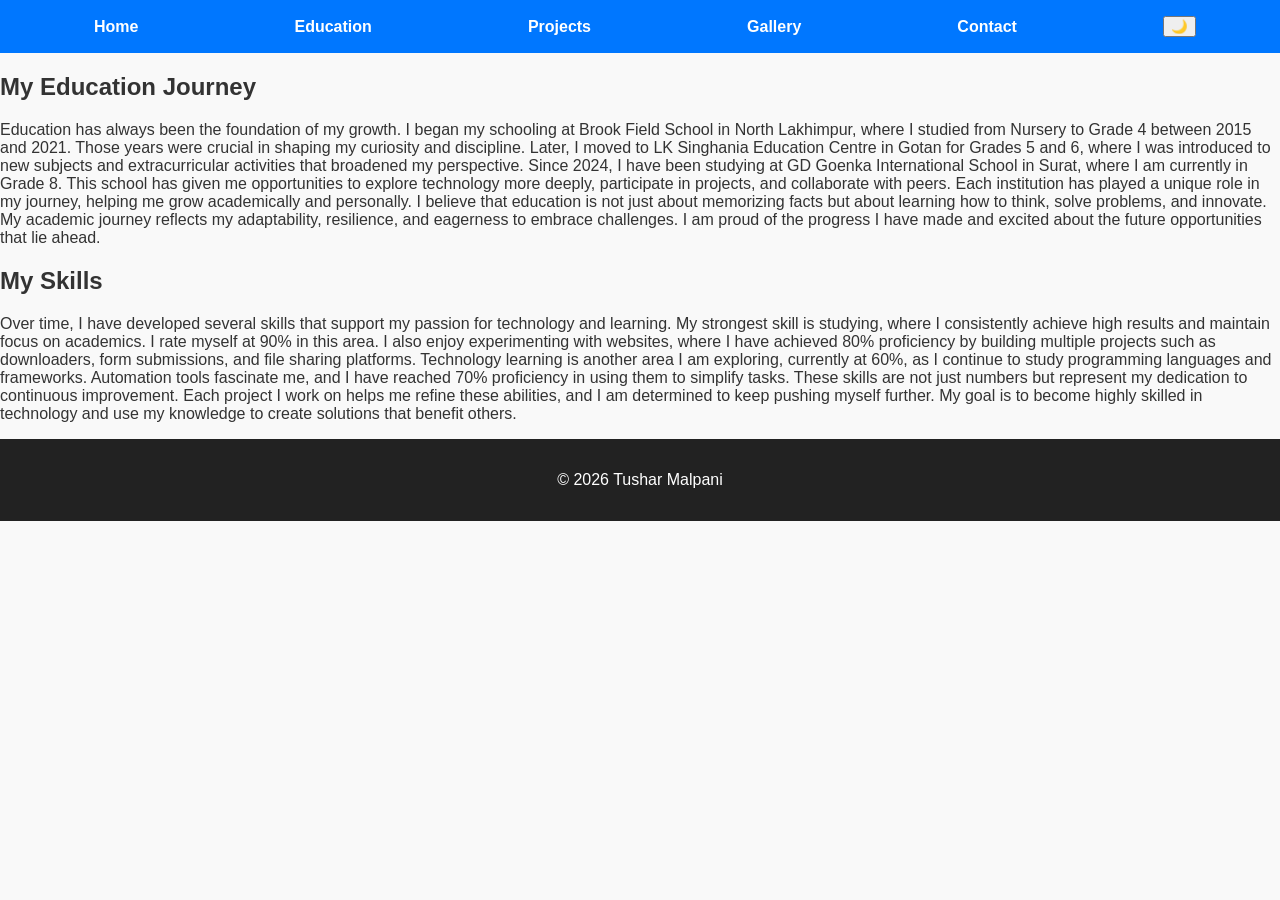
==== about.html @ 53295ebf "Create about.html" ====
<!DOCTYPE html>
<html lang="en">
<head>
  <meta charset="UTF-8">
  <title>Education - Tushar Malpani</title>
  <link rel="stylesheet" href="style.css">
</head>
<body>
<header>
  <nav>
    <a href="index.html">Home</a>
    <a href="about.html">Education</a>
    <a href="projects.html">Projects</a>
    <a href="gallery.html">Gallery</a>
    <a href="contact.html">Contact</a>
    <button id="theme-toggle">🌙</button>
  </nav>
</header>

<section class="education">
  <h2>My Education Journey</h2>
  <p>
    Education has always been the foundation of my growth. I began my schooling at Brook Field School in North 
    Lakhimpur, where I studied from Nursery to Grade 4 between 2015 and 2021. Those years were crucial in shaping 
    my curiosity and discipline. Later, I moved to LK Singhania Education Centre in Gotan for Grades 5 and 6, 
    where I was introduced to new subjects and extracurricular activities that broadened my perspective. Since 
    2024, I have been studying at GD Goenka International School in Surat, where I am currently in Grade 8. This 
    school has given me opportunities to explore technology more deeply, participate in projects, and collaborate 
    with peers. Each institution has played a unique role in my journey, helping me grow academically and 
    personally. I believe that education is not just about memorizing facts but about learning how to think, 
    solve problems, and innovate. My academic journey reflects my adaptability, resilience, and eagerness to 
    embrace challenges. I am proud of the progress I have made and excited about the future opportunities that 
    lie ahead.
  </p>
</section>

<section class="skills">
  <h2>My Skills</h2>
  <p>
    Over time, I have developed several skills that support my passion for technology and learning. My strongest 
    skill is studying, where I consistently achieve high results and maintain focus on academics. I rate myself 
    at 90% in this area. I also enjoy experimenting with websites, where I have achieved 80% proficiency by 
    building multiple projects such as downloaders, form submissions, and file sharing platforms. Technology 
    learning is another area I am exploring, currently at 60%, as I continue to study programming languages and 
    frameworks. Automation tools fascinate me, and I have reached 70% proficiency in using them to simplify tasks. 
    These skills are not just numbers but represent my dedication to continuous improvement. Each project I work 
    on helps me refine these abilities, and I am determined to keep pushing myself further. My goal is to become 
    highly skilled in technology and use my knowledge to create solutions that benefit others.
  </p>
</section>

<footer>
  <p>© 2026 Tushar Malpani</p>
</footer>
<script src="script.js"></script>
</body>
</html>
---- style.css ----
:root {
  --bg-light: #f9f9f9;
  --bg-dark: #121212;
  --text-light: #333;
  --text-dark: #f9f9f9;
  --primary: #0077ff;
  --accent: #ff6600;
}

body {
  margin: 0;
  font-family: 'Segoe UI', Arial, sans-serif;
  background: var(--bg-light);
  color: var(--text-light);
  transition: background 0.3s, color 0.3s;
}

.dark-mode {
  background: var(--bg-dark);
  color: var(--text-dark);
}

header nav {
  display: flex;
  justify-content: space-around;
  align-items: center;
  padding: 1rem;
  background: var(--primary);
}

nav a {
  color: white;
  text-decoration: none;
  margin: 0 10px;
  font-weight: bold;
  transition: color 0.3s;
}

nav a:hover {
  color: var(--accent);
}

.hero {
  text-align: center;
  padding: 5rem 2rem;
  animation: fadeIn 2s ease-in;
}

.highlight {
  color: var(--accent);
}

.btn {
  background: var(--accent);
  color: white;
  padding: 12px 24px;
  text-decoration: none;
  border-radius: 5px;
  transition: 0.3s;
}

.btn:hover {
  background: var(--primary);
}

footer {
  text-align: center;
  padding: 1rem;
  background: #222;
  color: white;
}

/* Project Cards */
.project-card {
  max-width: 800px;
  margin: 2rem auto;
  padding: 1.5rem;
  border: 1px solid #ddd;
  border-radius: 10px;
  background: white;
  transition: transform 0.3s, box-shadow 0.3s;
}

.dark-mode .project-card {
  background: #1e1e1e;
  border-color: #333;
}

.project-card img {
  width: 100%;
  border-radius: 8px;
  margin-bottom: 1rem;
}

.project-card:hover {
  transform: translateY(-5px);
  box-shadow: 0 8px 20px rgba(0,0,0,0.2);
}

/* Gallery Grid */
.grid {
  display: grid;
  grid-template-columns: repeat(auto-fit, minmax(220px, 1fr));
  gap: 1rem;
  margin-top: 2rem;
}

.grid img {
  width: 100%;
  border-radius: 8px;
  transition: transform 0.3s, opacity 0.3s;
  cursor: pointer;
}

.grid img:hover {
  transform: scale(1.05);
  opacity: 0.9;
}

/* Animations */
@keyframes fadeIn {
  from { opacity: 0; }
  to { opacity: 1; }
}
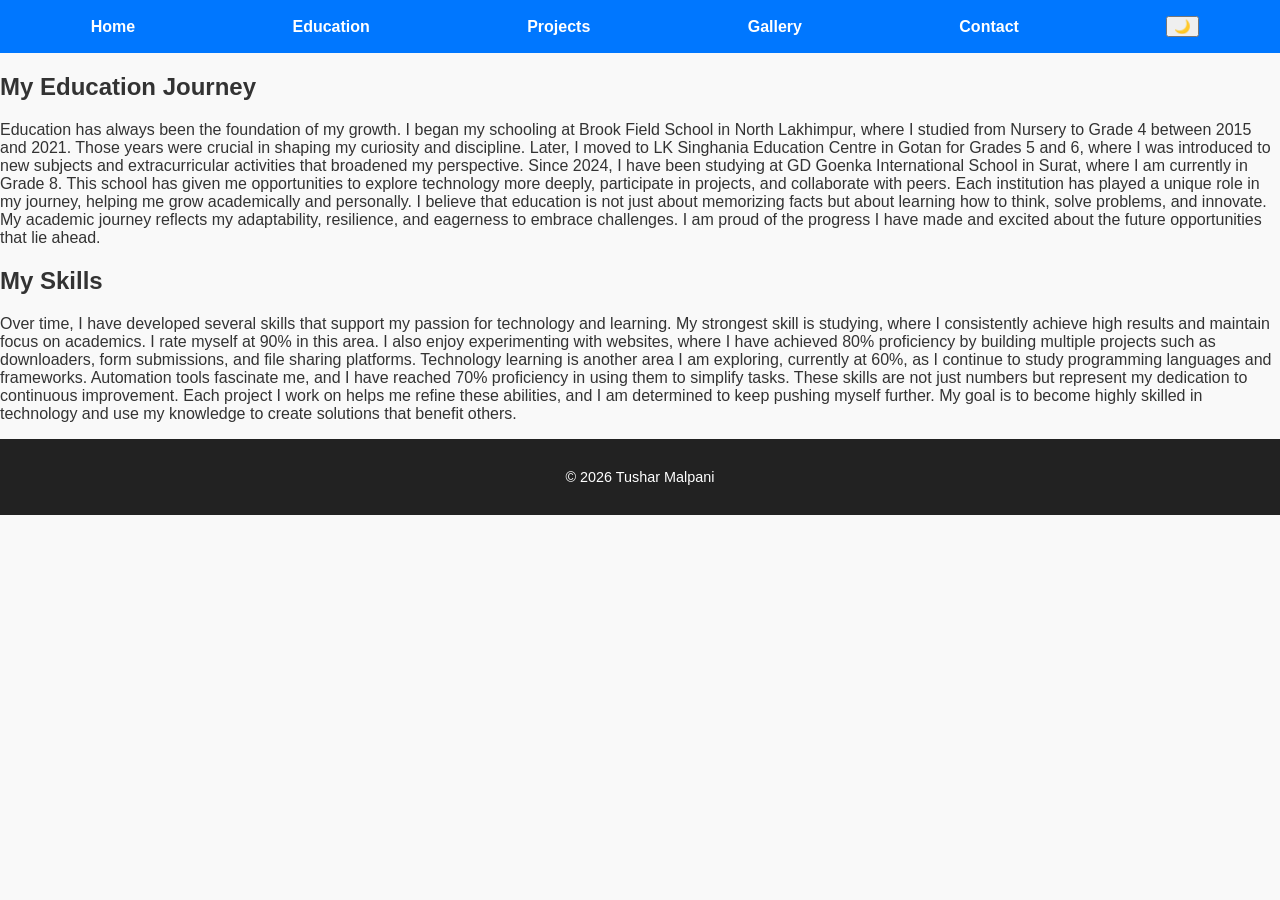
==== commit fb8a3229: "Update about.html" ====
--- a/about.html
+++ b/about.html
@@ -4,6 +4,7 @@
   <meta charset="UTF-8">
   <title>Education - Tushar Malpani</title>
   <link rel="stylesheet" href="style.css">
+  <meta name="viewport" content="width=device-width, initial-scale=1.0">
 </head>
 <body>
 <header>
--- a/style.css
+++ b/style.css
@@ -26,6 +26,8 @@
   align-items: center;
   padding: 1rem;
   background: var(--primary);
+  flex-wrap: wrap;
+  gap: 0.5rem;
 }
 
 nav a {
@@ -34,6 +36,7 @@
   margin: 0 10px;
   font-weight: bold;
   transition: color 0.3s;
+  font-size: 1rem;
 }
 
 nav a:hover {
@@ -44,6 +47,16 @@
   text-align: center;
   padding: 5rem 2rem;
   animation: fadeIn 2s ease-in;
+}
+
+.hero h1 {
+  font-size: 2.5rem;
+  margin: 0 0 1rem 0;
+}
+
+.hero p {
+  font-size: 1.1rem;
+  margin: 1rem 0;
 }
 
 .highlight {
@@ -57,6 +70,8 @@
   text-decoration: none;
   border-radius: 5px;
   transition: 0.3s;
+  display: inline-block;
+  font-size: 1rem;
 }
 
 .btn:hover {
@@ -68,6 +83,7 @@
   padding: 1rem;
   background: #222;
   color: white;
+  font-size: 0.9rem;
 }
 
 /* Project Cards */
@@ -100,9 +116,10 @@
 /* Gallery Grid */
 .grid {
   display: grid;
-  grid-template-columns: repeat(auto-fit, minmax(220px, 1fr));
+  grid-template-columns: repeat(auto-fit, minmax(200px, 1fr));
   gap: 1rem;
   margin-top: 2rem;
+  padding: 0 1rem;
 }
 
 .grid img {
@@ -122,3 +139,111 @@
   from { opacity: 0; }
   to { opacity: 1; }
 }
+
+/* Responsive Design */
+@media (max-width: 1024px) {
+  .hero {
+    padding: 4rem 1.5rem;
+  }
+}
+
+@media (max-width: 768px) {
+  nav {
+    flex-direction: row;
+    gap: 0.25rem;
+  }
+  
+  nav a {
+    margin: 0 5px;
+    font-size: 0.9rem;
+  }
+  
+  #theme-toggle {
+    margin-left: auto;
+  }
+  
+  .hero {
+    padding: 3rem 1rem;
+  }
+  
+  .hero h1 {
+    font-size: 2rem;
+  }
+  
+  .hero p {
+    font-size: 1rem;
+  }
+  
+  .project-card {
+    margin: 1rem;
+    padding: 1rem;
+  }
+  
+  .grid {
+    grid-template-columns: repeat(auto-fit, minmax(150px, 1fr));
+    gap: 0.75rem;
+  }
+}
+
+@media (max-width: 480px) {
+  header nav {
+    padding: 0.75rem;
+    justify-content: flex-start;
+  }
+  
+  nav a {
+    margin: 0 4px;
+    font-size: 0.8rem;
+    padding: 4px 8px;
+  }
+  
+  #theme-toggle {
+    font-size: 1.2rem;
+    padding: 4px 8px;
+    margin-left: auto;
+  }
+  
+  .hero {
+    padding: 2rem 0.75rem;
+  }
+  
+  .hero h1 {
+    font-size: 1.5rem;
+    margin: 0 0 0.5rem 0;
+  }
+  
+  .hero p {
+    font-size: 0.95rem;
+    margin: 0.75rem 0;
+  }
+  
+  .btn {
+    padding: 10px 18px;
+    font-size: 0.9rem;
+  }
+  
+  .project-card {
+    margin: 0.75rem;
+    padding: 0.75rem;
+  }
+  
+  .grid {
+    grid-template-columns: repeat(auto-fit, minmax(120px, 1fr));
+    gap: 0.5rem;
+    padding: 0 0.5rem;
+  }
+  
+  footer {
+    font-size: 0.8rem;
+    padding: 0.75rem;
+  }
+  
+  .intro {
+    padding: 1.5rem 0.75rem;
+  }
+  
+  .intro p {
+    font-size: 0.95rem;
+    line-height: 1.5;
+  }
+}
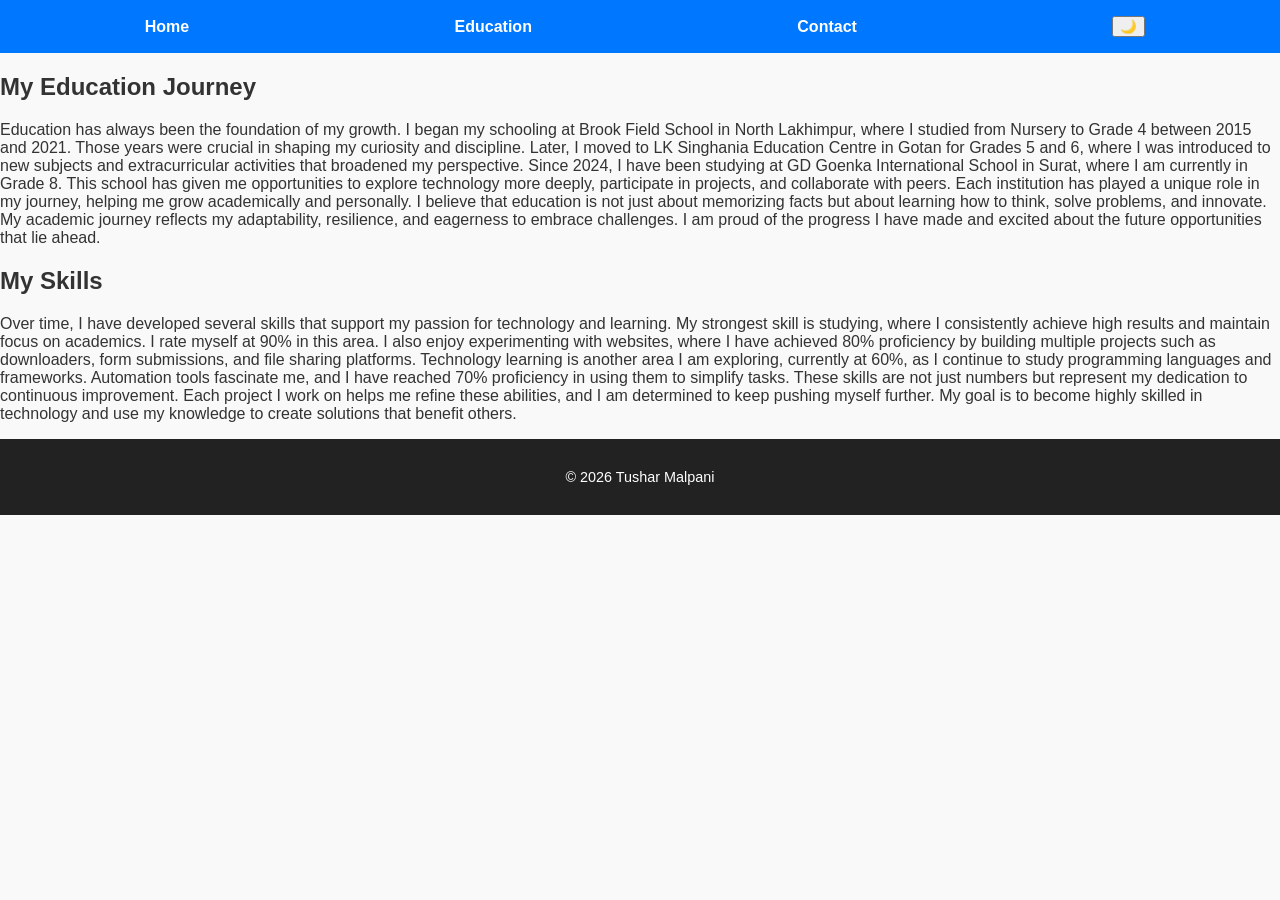
==== commit 297ac885: "Remove Projects and Gallery links from navigation Removed links to 'Projects' and 'Gallery' from nav" ====
--- a/about.html
+++ b/about.html
@@ -3,6 +3,8 @@
 <head>
   <meta charset="UTF-8">
   <title>Education - Tushar Malpani</title>
+  <link rel="icon" type="image/x-icon" href="favicon.ico">
+  <link rel="icon" type="image/png" href="favicon.png">
   <link rel="stylesheet" href="style.css">
   <meta name="viewport" content="width=device-width, initial-scale=1.0">
 </head>
@@ -11,8 +13,6 @@
   <nav>
     <a href="index.html">Home</a>
     <a href="about.html">Education</a>
-    <a href="projects.html">Projects</a>
-    <a href="gallery.html">Gallery</a>
     <a href="contact.html">Contact</a>
     <button id="theme-toggle">🌙</button>
   </nav>
